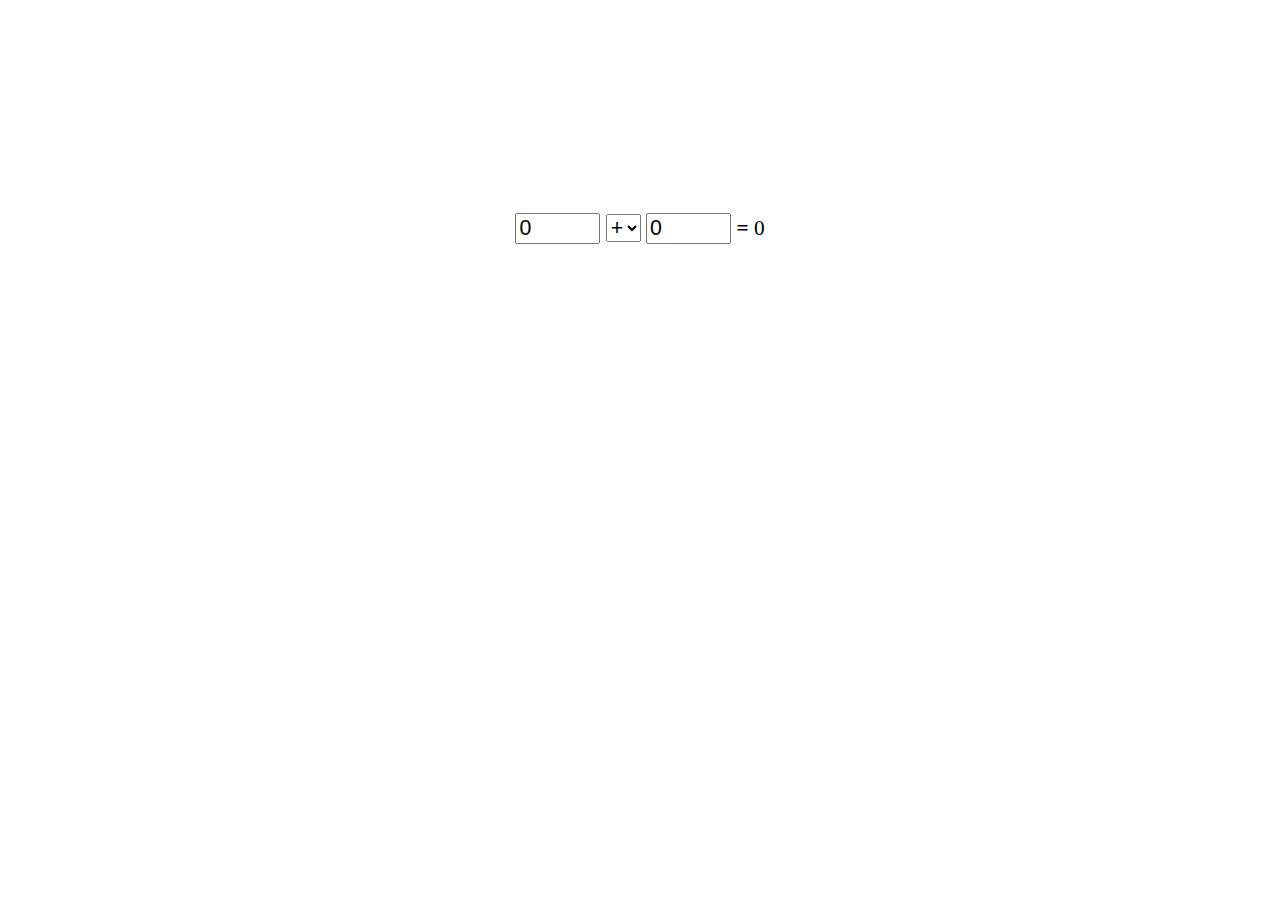
==== src/static/index.html @ fb00af82 "javascript in the project #3" ====
<html>
  <head>
    <script type="text/javascript" src="calculator.js"></script>
  </head>
  <body>
    <center style="margin-top: 10em; font-face: trebuchet; font-size: 16pt;">
      <input type="text" size="4" id="a" style="font-size: 16pt;" value="0">
      <select id="op" style="font-size: 16pt;">
        <option value="+">+</option>
        <option value="-">-</option>
        <option value="*">*</option>
        <option value="/">/</option>
      </select>
      <input type="text" size="4" id="b" style="font-size: 16pt;" value="0">
      <b>=</b>
      <span id="result">0</span>
    </center>
  </body>
</html>
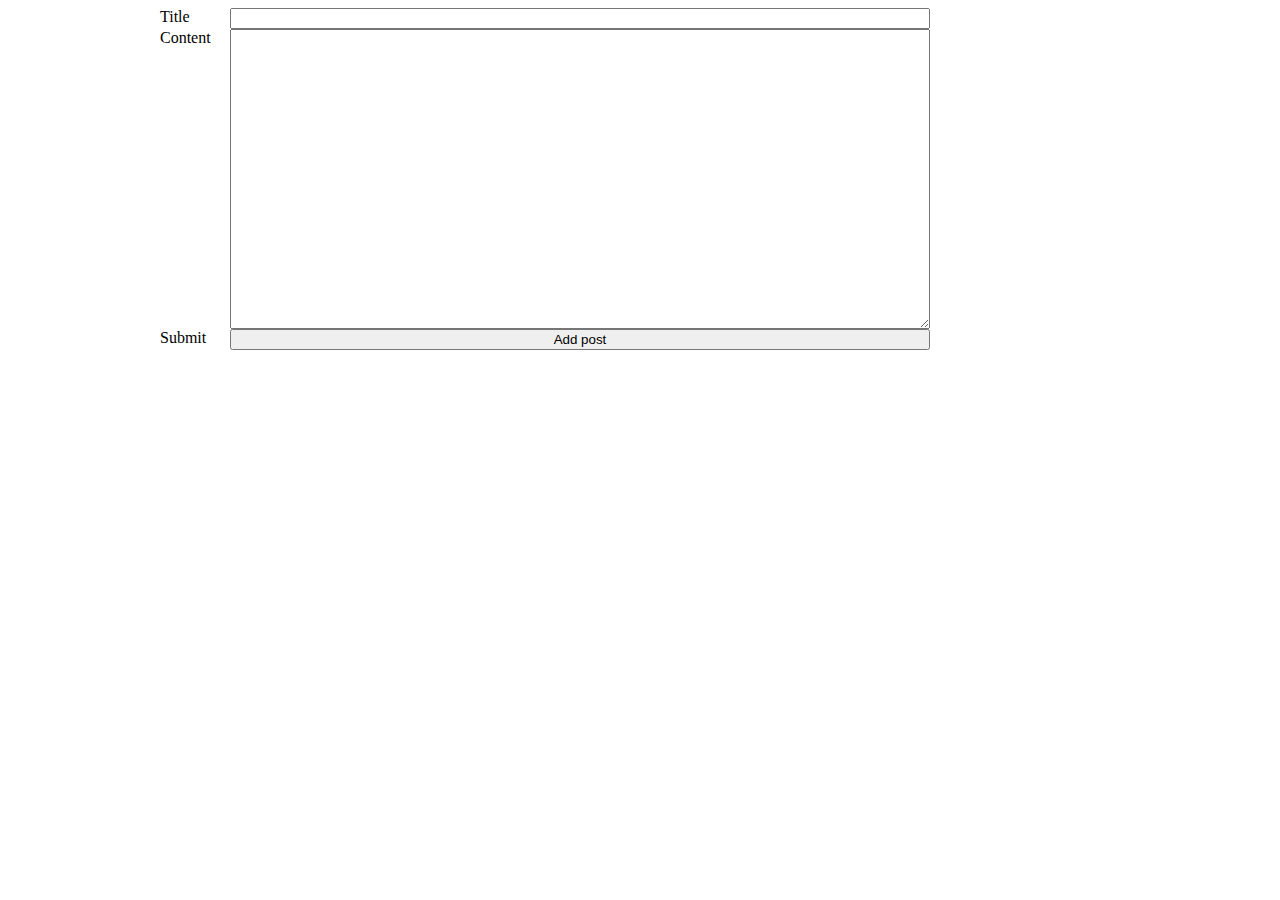
==== commit 51b61d1f: "basic form for adding posts #4" ====
--- a/src/static/index.html
+++ b/src/static/index.html
@@ -1,19 +1,27 @@
 <html>
   <head>
-    <script type="text/javascript" src="calculator.js"></script>
+    <script type="text/javascript" src="angular.min.js"></script>
+    <script type="text/javascript" src="react-0.10.0.js"></script>
+    <link rel="stylesheet" type="text/css" href="style.css" />
   </head>
   <body>
-    <center style="margin-top: 10em; font-face: trebuchet; font-size: 16pt;">
-      <input type="text" size="4" id="a" style="font-size: 16pt;" value="0">
-      <select id="op" style="font-size: 16pt;">
-        <option value="+">+</option>
-        <option value="-">-</option>
-        <option value="*">*</option>
-        <option value="/">/</option>
-      </select>
-      <input type="text" size="4" id="b" style="font-size: 16pt;" value="0">
-      <b>=</b>
-      <span id="result">0</span>
-    </center>
+    <div id="set-width">
+      <form id="new-post">
+        <div>
+          <label for="title">Title</label>
+          <input type="text" id="title" />
+          <div class="clear" />
+        </div>
+        <div>
+          <label for="content">Content</label>
+          <textarea id="content"> </textarea>
+          <div class="clear" />
+        </div>
+        <div>
+          <label for="submit">Submit</label>
+          <input type="submit" value="Add post" />
+        </div>
+      </form>    
+    </div>
   </body>
 </html>
--- a/src/static/style.css
+++ b/src/static/style.css
@@ -0,0 +1,24 @@
+div#set-width {
+  width: 960px;
+  margin: 0px auto;
+}
+
+form#new-post label{
+  width: 70px; 
+  display: block;
+  float: left;
+}
+
+form#new-post input, form#new-post textarea {
+  width: 700px; 
+  float: left;
+}
+
+form#new-post textarea {
+  height: 300px;
+}
+
+.clear {
+  clear:both;
+}
+
